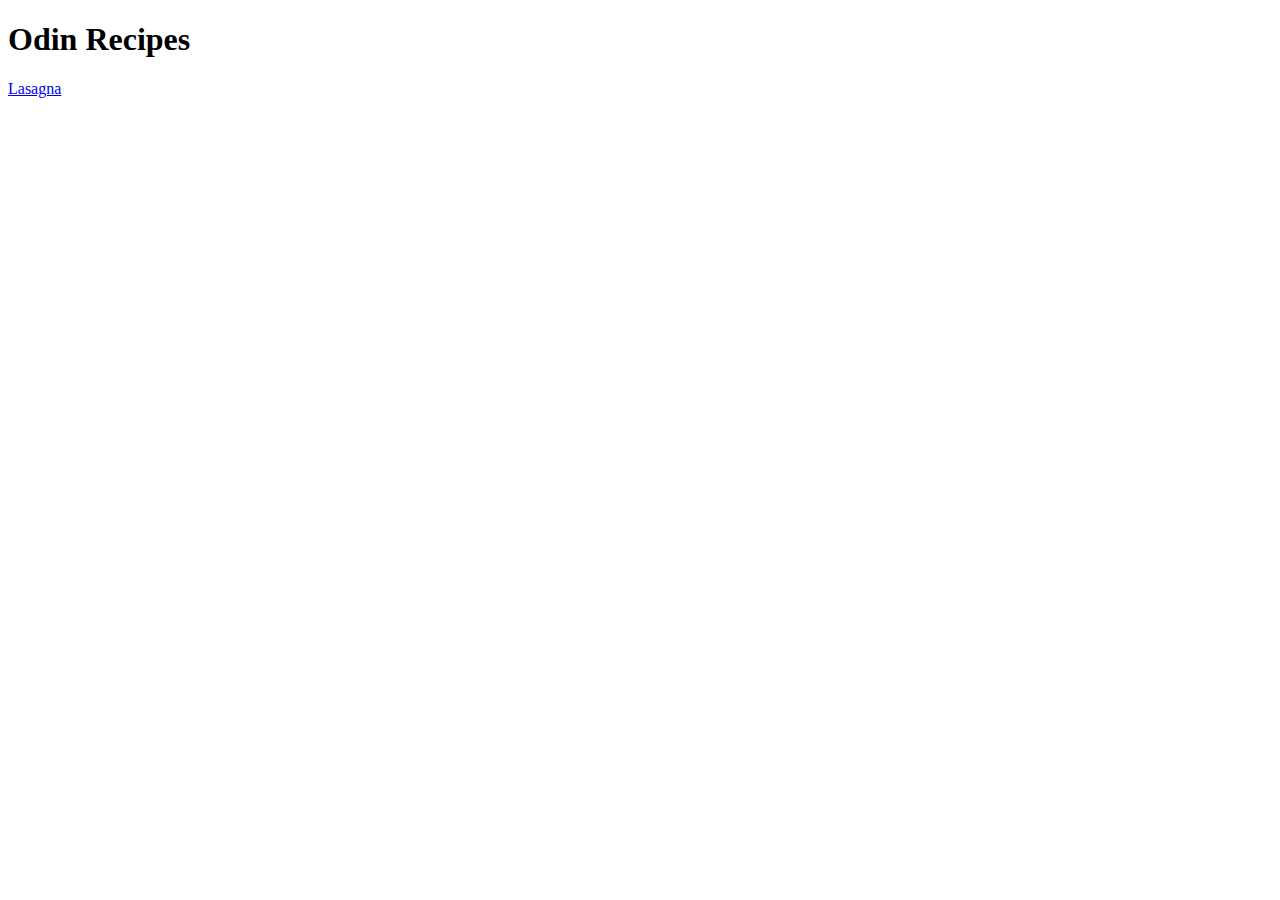
==== index.html @ be1314fb "commit for recipes" ====
<!DOCTYPE html>
<html lang="en">
<head>
    <meta charset="UTF-8">
    <meta http-equiv="X-UA-Compatible" content="IE=edge">
    <meta name="viewport" content="width=device-width, initial-scale=1.0">
    <title>Document</title>
</head>
<body>
    <h1>Odin Recipes</h1>

    <a href="recipes/lasagna.html">Lasagna</a>

</body>
</html>
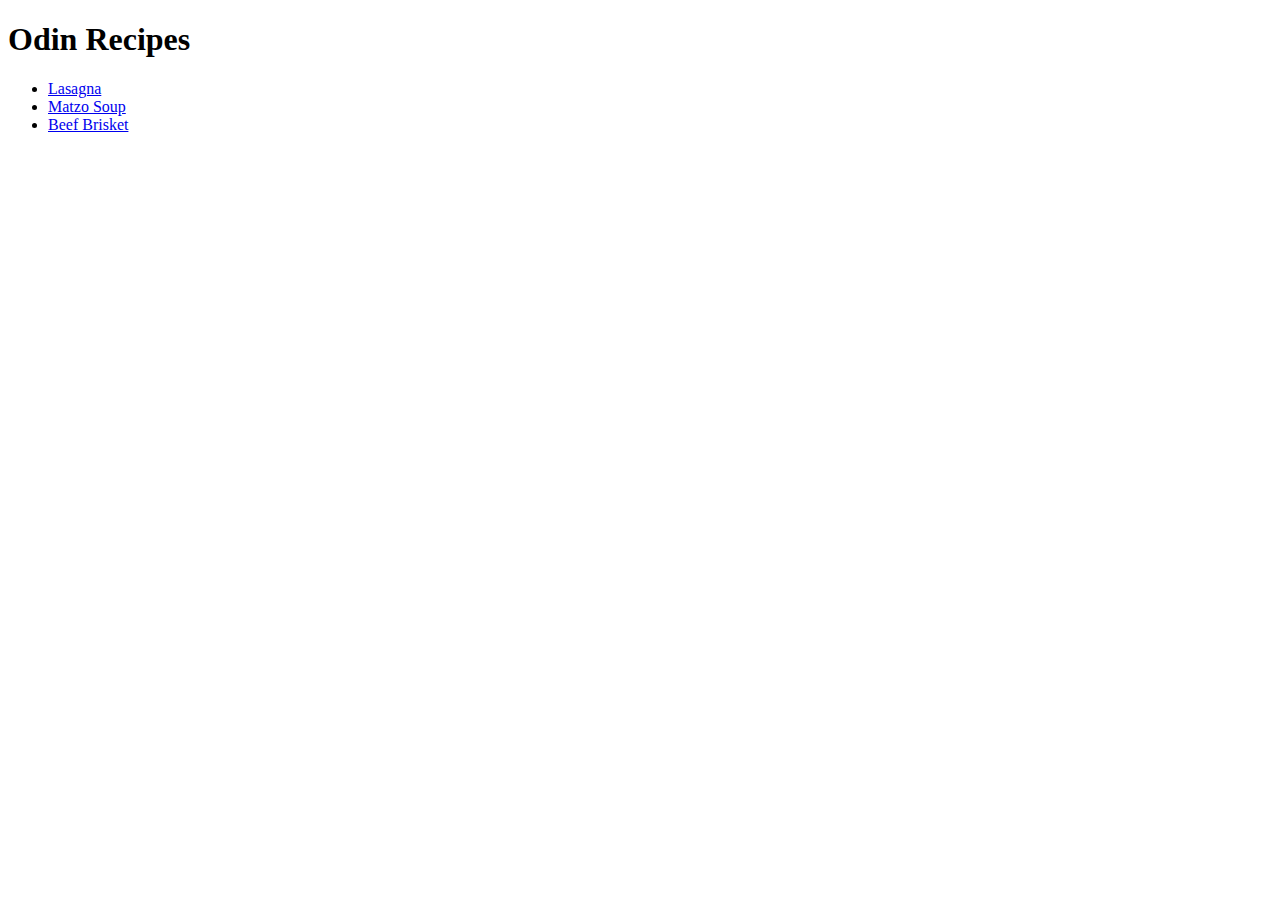
==== commit 08ec9476: "html commit" ====
--- a/index.html
+++ b/index.html
@@ -1,15 +1,21 @@
 <!DOCTYPE html>
 <html lang="en">
+
 <head>
     <meta charset="UTF-8">
     <meta http-equiv="X-UA-Compatible" content="IE=edge">
     <meta name="viewport" content="width=device-width, initial-scale=1.0">
     <title>Document</title>
 </head>
+
 <body>
     <h1>Odin Recipes</h1>
 
-    <a href="recipes/lasagna.html">Lasagna</a>
+    <ul>
+        <li><a href="recipes/lasagna.html">Lasagna</a> </li>
+        <li><a href="recipes/matzo_soup.html">Matzo Soup</a></li>
+        <li><a href="recipes/beef_brisket.html">Beef Brisket</a> </li>
+    </ul>
+</body>
 
-</body>
 </html>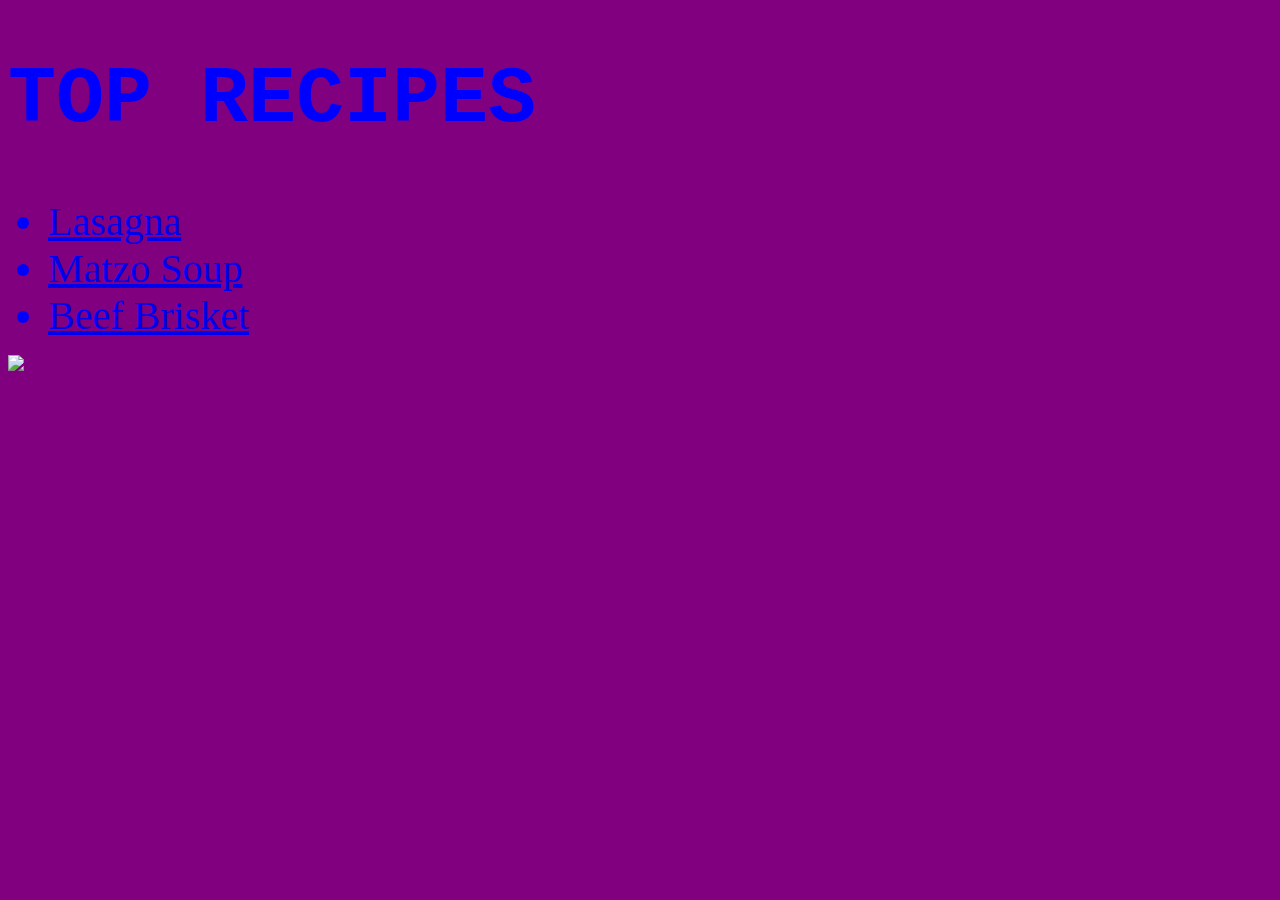
==== commit 54456796: "recipe commit" ====
--- a/index.html
+++ b/index.html
@@ -6,16 +6,35 @@
     <meta http-equiv="X-UA-Compatible" content="IE=edge">
     <meta name="viewport" content="width=device-width, initial-scale=1.0">
     <title>Document</title>
+
+    <link rel="stylesheet" href="styles.css">
+
 </head>
 
 <body>
-    <h1>Odin Recipes</h1>
+    <h1>TOP RECIPES</h1>
+  
+    <ul>
+        <div>
+            <li><a href="recipes/lasagna.html">Lasagna</a> </li>
+        </div>
 
-    <ul>
-        <li><a href="recipes/lasagna.html">Lasagna</a> </li>
-        <li><a href="recipes/matzo_soup.html">Matzo Soup</a></li>
-        <li><a href="recipes/beef_brisket.html">Beef Brisket</a> </li>
+        <div>
+            <li><a href="recipes/matzo_soup.html">Matzo Soup</a></li>
+        </div>
+
+        <div>
+            <li><a href="recipes/beef_brisket.html">Beef Brisket</a> </li>
+        </div>
+
+
     </ul>
+
+    <img src="/home/tnoff/repos/odin-recipes/images/top.jpg">
+
 </body>
 
+
+
+
 </html>--- a/styles.css
+++ b/styles.css
@@ -0,0 +1,21 @@
+* {
+    background-color: purple;
+}
+
+
+h1 {
+    color: blue;
+    font-size: 80px;
+    font-family: 'Courier New', Courier, monospace;
+    font-weight: bolder;
+
+}
+
+
+li {
+    background-color:purple;
+    color: blue;
+    font-size: 40px;
+    font-family: 'Times New Roman', Times, serif;
+
+}